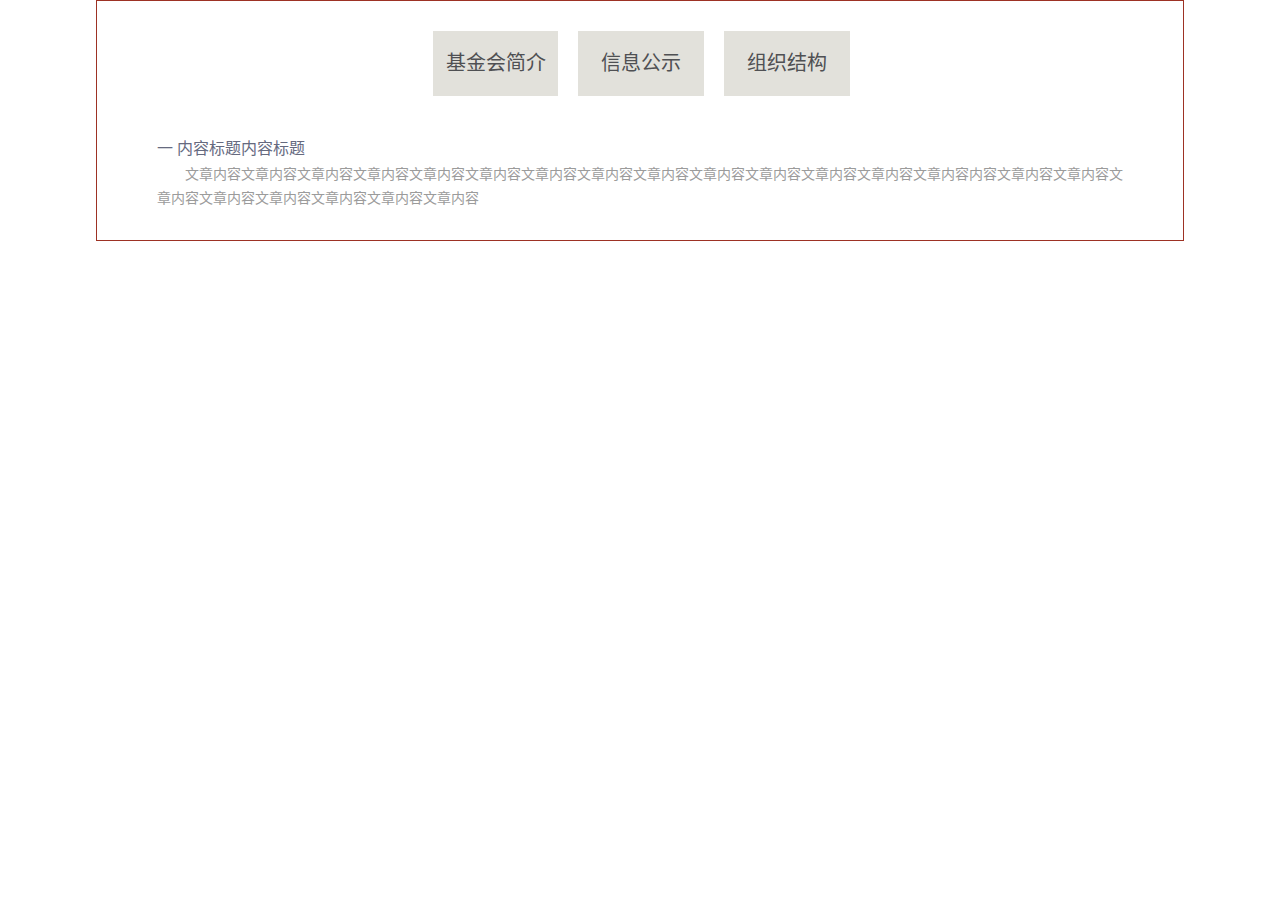
==== about/index.html @ cec10355 "关于我们" ====
<!DOCTYPE html PUBLIC "-//W3C//DTD XHTML 1.0 Transitional//EN" "http://www.w3.org/TR/xhtml1/DTD/xhtml1-transitional.dtd">
<html xmlns="http://www.w3.org/1999/xhtml" lang="zh-cn">

<head>
    <title>关于我们</title>
    <meta http-equiv="Content-Type" content="text/html; charset=utf-8" />
    <meta http-equiv="Content-Language" content="zh-CN" />
    <meta name="Author" content="gaoqun" />
    <meta name="Copyright" content="中益善源（北京）科技有限公司" />
    <meta name="keywords" content="网站关键字" />
    <meta name="description" content="网站描述" />
    <!-- <link rel="Shortcut Icon" href="网站.ico图标路径" /> -->
    <link type="text/css" rel="stylesheet" href="../css/common.css" />
    <link type="text/css" rel="stylesheet" href="../css/about.css">
    <script src="./js/jquery.min.js"></script>
    <script type="text/javascript">
        $(document).ready(function() {
            $.ajax({
                url: '../common/header.html',
                type: 'get',
                dataType: 'html',
                async: false,
                success: function(data) {
                    $("#header").html(data)
                }
            })
            $("#footer").load("../common/footer.html")
        });
    </script>
</head>

<body>
    <div id="header"></div>
    <div class="content">
        <div class="muen">
            <ul class="clearfix">
                <li>基金会简介<span></span></li>
                <li>信息公示<span></span></li>
                <li>组织结构<span></span></li>
            </ul>
        </div>
        <div class="container">
            <p class="p1">一 内容标题内容标题</p>
            <p class="p2">文章内容文章内容文章内容文章内容文章内容文章内容文章内容文章内容文章内容文章内容文章内容文章内容文章内容文章内容内容文章内容文章内容文章内容文章内容文章内容文章内容文章内容文章内容</p>
        </div>
    </div>
    <div id="footer"></div>
</body>

</html>
---- css/common.css ----
body,
div,
dl,
dt,
dd,
ul,
ol,
li,
h1,
h2,
h3,
h4,
h5,
h6,
pre,
code,
form,
fieldset,
legend,
input,
button,
textarea,
p,
blockquote,
th,
td {
    margin: 0;
    padding: 0;
}

body {
    background: #fff;
    color: #555;
    font-size: 14px;
    font-family: Verdana, Arial, Helvetica, sans-serif;
}

td,
th,
caption {
    font-size: 14px;
}

h1,
h2,
h3,
h4,
h5,
h6 {
    font-weight: normal;
    font-size: 100%;
}

address,
caption,
cite,
code,
dfn,
em,
strong,
th,
var {
    font-style: normal;
    font-weight: normal;
}

a {
    color: #555;
    text-decoration: none;
}

a:hover {
    text-decoration: none;
}

img {
    border: none;
}

ol,
ul,
li {
    list-style: none;
}

input,
textarea,
select,
button {
    font: 14px Verdana, Helvetica, Arial, sans-serif;
}

table {
    border-collapse: collapse;
}

html {
    overflow-y: scroll;
}

.fl {
    float: left
}

.fr {
    float: right
}

.clearfix:after {
    content: ".";
    display: block;
    height: 0;
    clear: both;
    visibility: hidden;
}

.clearfix {
    *zoom: 1;
}

.title {
    padding: 90px 0;
}

.title .p1 {
    text-align: center;
    color: #9D3224;
    font-size: 26px;
}

.title .p2 {
    width: 34px;
    height: 5px;
    background: #9D3224;
    margin: 0 auto;
    margin-top: 5px;
}

.header {
    width: 85%;
    margin: 0 auto;
    position: relative;
}

.header .logo {
    /* width: 10%; */
    width: 20%;
    margin-bottom: 20px;
}

.header .logo img {
    width: 100%;
}

.header .login {
    width: 10%;
    border: 1px solid #9D3224;
    border-radius: 6px;
    font-size: 14px;
    color: #9D3224;
    text-align: center;
    padding: 9px 14px;
    background: #fff;
    cursor: pointer;
    position: absolute;
    right: 0;
    top: 50%;
    transform: translateY(-50%);
}

.header .login:hover {
    background: #9D3224;
    color: #fff;
}

.headerNav {
    width: 65%;
    margin: 0 auto;
    height: 68px;
}

.headerNav .navParent>li {
    float: left;
    width: 20%;
    height: 100%;
    background: #fff;
    text-align: center;
    position: relative;
}

.headerNav .navParent>li>a {
    color: #9D3224;
    font-size: 20px;
    line-height: 68px;
}

.headerNav .navChildren {
    display: none;
    background: rgba(0, 0, 0, 0.70);
    z-index: 222;
    position: absolute;
    top: 68px;
    left: 0;
    width: 100%;
}

.headerNav .navParent>li:hover .navChildren {
    display: block;
}

.headerNav .navParent>li:hover {
    background: #9D3224 !important;
}

.headerNav .navParent>li:hover a {
    color: #fff !important;
}

.headerNav .navChildren li {
    width: 100%;
    height: 68px;
    text-align: center;
}

.headerNav .navChildren li a {
    color: #fff;
    font-size: 18px;
    line-height: 68px;
}

.selLi {
    background: #9D3224 !important;
}

.selA {
    color: #fff !important;
}

.footer .links {
    width: 100%;
    background: url(../img/footerbg.jpg) no-repeat;
    background-size: 100% 100%;
}

.footer .links .syTitle {
    margin-top: 0;
    margin-bottom: 124px;
}

.footer .linksLogo {
    width: 75%;
    margin: 0 auto;
}

.footer .linksLogo a {
    display: inline-block;
    height: 55px;
    width: 20%;
    margin-right: 6%;
}

.linksLogo .top {
    margin-bottom: 88px;
}

.linksLogo .top a:last-child,
.linksLogo .mid a:last-child {
    margin-right: 0;
}

.linksLogo .mid {
    overflow: hidden;
    margin-bottom: 190px;
}

.linksLogo .mid a {
    float: left;
    width: 29%;
    height: 55px;
}

.linksLogo .mid a img {
    vertical-align: middle
}

.footer .bto {
    width: 100%;
    padding: 55px 0;
    background: rgba(133, 24, 15, 0.82);
}

.footer .bto>div {
    width: 85%;
    margin: 0 auto;
}

.footer .bto .p1 {
    font-size: 20px;
    color: #FFFFFF;
    padding-bottom: 15px;
}

.footer .bto .p2 {
    font-size: 14px;
    color: #FFFFFF;
    line-height: 30px;
}
---- css/about.css ----
.content {
    width: 85%;
    margin: 0 auto;
    border: 1px solid #9D3224;
    box-sizing: border-box;
    padding: 30px 60px;
}

.muen {
    width: 65%;
    margin: 0 auto;
}

.muen li {
    float: left;
    width: 20%;
    height: 65px;
    line-height: 65px;
    margin-right: 20px;
    text-align: center;
    background: #E2E1DB;
    font-size: 20px;
    color: #4F5053;
    position: relative;
}

.muen li:first-child {
    margin-left: 17%;
}

.muen li span {
    border-top: 20px solid #915C3A;
    border-right: 20px solid transparent;
    border-bottom: 20px solid transparent;
    border-left: 20px solid transparent;
    position: absolute;
    bottom: -40px;
    left: 50%;
    transform: translateX(-50%);
    display: none;
}

.muen li:hover {
    background: #915C3A;
    color: #fff;
    cursor: pointer;
}

.muen li:hover span {
    display: block;
}

.content .container {
    margin-top: 40px;
}

.content .container .p1 {
    font-size: 16px;
    color: #666A7F;
    line-height: 26px;
}

.content .container .p2 {
    font-size: 14px;
    color: #9B9B9B;
    line-height: 24px;
    text-indent: 2em;
    word-break: break-all;
}
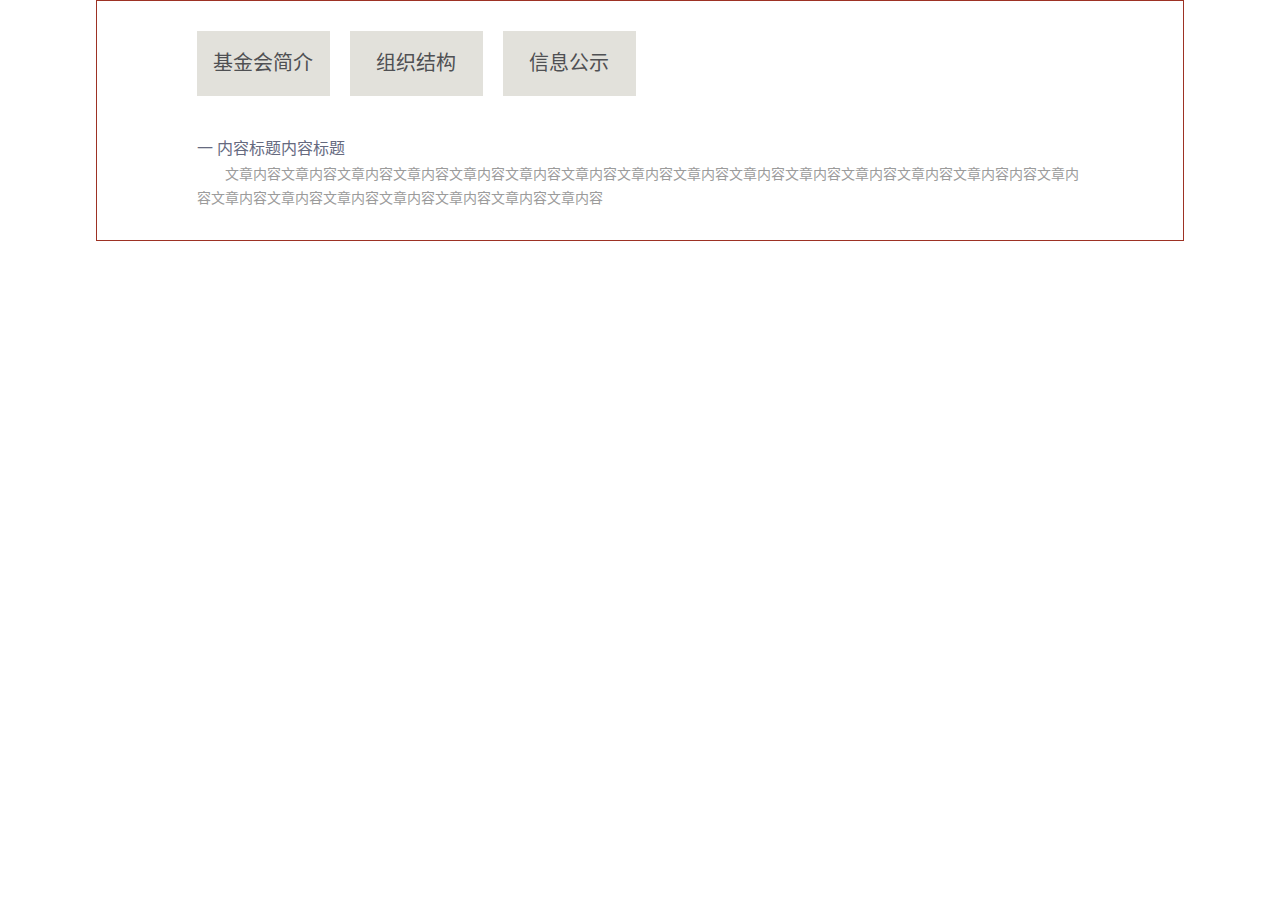
==== commit 2484e1cc: "修改a标签样式" ====
--- a/about/index.html
+++ b/about/index.html
@@ -12,7 +12,7 @@
     <!-- <link rel="Shortcut Icon" href="网站.ico图标路径" /> -->
     <link type="text/css" rel="stylesheet" href="../css/common.css" />
     <link type="text/css" rel="stylesheet" href="../css/about.css">
-    <script src="./js/jquery.min.js"></script>
+    <script src="../js/jquery.min.js"></script>
     <script type="text/javascript">
         $(document).ready(function() {
             $.ajax({
@@ -35,16 +35,52 @@
         <div class="muen">
             <ul class="clearfix">
                 <li>基金会简介<span></span></li>
+                <li>组织结构<span></span></li>
                 <li>信息公示<span></span></li>
-                <li>组织结构<span></span></li>
             </ul>
         </div>
-        <div class="container">
+        <div class="container" style="display:block;">
             <p class="p1">一 内容标题内容标题</p>
             <p class="p2">文章内容文章内容文章内容文章内容文章内容文章内容文章内容文章内容文章内容文章内容文章内容文章内容文章内容文章内容内容文章内容文章内容文章内容文章内容文章内容文章内容文章内容文章内容</p>
+        </div>
+        <div class="container">
+            <p class="p1">er 内容标题内容标题</p>
+            <p class="p2">文章内容文章内容文章内容文章内容文章内容文章内容文章内容文章内容文章内容文章内容文章内容文章内容文章内容文章内容内容文章内容文章内容文章内容文章内容文章内容文章内容文章内容文章内容</p>
+        </div>
+        <div class="container">
+            <div class="list">
+                <ul>
+                    <li>
+                        <a href="https://hellogq.github.io/about/news1.html?tab=1" target="_Self" class="clearfix">
+                            <span class="fl">内容标题内容标题</span>
+                            <span class="fr span2">2017-12-14</span>
+                        </a>
+                    </li>
+                    <li>
+                        <a href="https://hellogq.github.io/about/news1.html?tab=1" target="_Self" class="clearfix">
+                            <span class="fl">内容标题内容标题</span>
+                            <span class="fr span2">2017-12-14</span>
+                        </a>
+                    </li>
+                    <li>
+                        <a href="https://hellogq.github.io/about/news1.html?tab=1" target="_Self" class="clearfix">
+                            <span class="fl">内容标题内容标题</span>
+                            <span class="fr span2">2017-12-14</span>
+                        </a>
+                    </li>
+                </ul>
+            </div>
         </div>
     </div>
     <div id="footer"></div>
 </body>
 
-</html>+</html>
+<script>
+    $(".muen li").click(function() {
+        $(this).addClass('msel').siblings().removeClass('msel')
+        $(this).children('span').show()
+        $(this).siblings().children('span').hide()
+        $(".container").eq($(this).index()).show().siblings(".container").hide()
+    })
+</script>--- a/css/common.css
+++ b/css/common.css
@@ -154,13 +154,11 @@
 
 .header .login {
     width: 10%;
-    border: 1px solid #9D3224;
-    border-radius: 6px;
     font-size: 14px;
-    color: #9D3224;
+    color: #fff;
     text-align: center;
     padding: 9px 14px;
-    background: #fff;
+    background: #9D3224;
     cursor: pointer;
     position: absolute;
     right: 0;
@@ -168,30 +166,34 @@
     transform: translateY(-50%);
 }
 
-.header .login:hover {
+.headerNav {
+    width: 85%;
+    margin: 0 auto;
+    height: 68px;
     background: #9D3224;
-    color: #fff;
-}
-
-.headerNav {
-    width: 65%;
-    margin: 0 auto;
-    height: 68px;
+}
+
+.headerNav ul {
+    width: 80%;
+    margin: 0 auto;
 }
 
 .headerNav .navParent>li {
     float: left;
     width: 20%;
     height: 100%;
-    background: #fff;
+    background: #9D3224;
     text-align: center;
     position: relative;
 }
 
 .headerNav .navParent>li>a {
-    color: #9D3224;
+    color: #fff;
     font-size: 20px;
     line-height: 68px;
+    display: inline-block;
+    width: 100%;
+    height: 100%;
 }
 
 .headerNav .navChildren {
@@ -209,7 +211,7 @@
 }
 
 .headerNav .navParent>li:hover {
-    background: #9D3224 !important;
+    background: #731E13 !important;
 }
 
 .headerNav .navParent>li:hover a {
@@ -226,10 +228,13 @@
     color: #fff;
     font-size: 18px;
     line-height: 68px;
+    height: 100%;
+    width: 100%;
+    display: inline-block;
 }
 
 .selLi {
-    background: #9D3224 !important;
+    background: #731E13 !important;
 }
 
 .selA {
@@ -255,7 +260,7 @@
 .footer .linksLogo a {
     display: inline-block;
     height: 55px;
-    width: 20%;
+    width: 19%;
     margin-right: 6%;
 }
 
--- a/css/about.css
+++ b/css/about.css
@@ -1,19 +1,14 @@
 .content {
     width: 85%;
-    margin: 0 auto;
+    margin: 0 auto 60px;
     border: 1px solid #9D3224;
     box-sizing: border-box;
-    padding: 30px 60px;
-}
-
-.muen {
-    width: 65%;
-    margin: 0 auto;
+    padding: 30px 100px;
 }
 
 .muen li {
     float: left;
-    width: 20%;
+    width: 15%;
     height: 65px;
     line-height: 65px;
     margin-right: 20px;
@@ -22,10 +17,6 @@
     font-size: 20px;
     color: #4F5053;
     position: relative;
-}
-
-.muen li:first-child {
-    margin-left: 17%;
 }
 
 .muen li span {
@@ -46,12 +37,15 @@
     cursor: pointer;
 }
 
-.muen li:hover span {
-    display: block;
-}
-
 .content .container {
     margin-top: 40px;
+    display: none;
+}
+
+.content .container .p0 {
+    font-size: 16px;
+    color: #666A7F;
+    text-align: center;
 }
 
 .content .container .p1 {
@@ -66,4 +60,144 @@
     line-height: 24px;
     text-indent: 2em;
     word-break: break-all;
+}
+
+.msel {
+    background: #915C3A !important;
+    color: #fff !important;
+}
+
+
+/*组织结构列表页*/
+
+.container .list {
+    width: 100%;
+    box-sizing: border-box;
+    /* padding: 0 140px; */
+}
+
+.container .list li {
+    width: 100%;
+    height: 60px;
+    line-height: 60px;
+    border-bottom: 1px solid rgba(218, 222, 228, 0.60);
+}
+
+.container .list span {
+    font-size: 16px;
+    color: #666A7F;
+}
+
+.container .list .span2 {
+    font-size: 14px;
+    color: #9B9B9B;
+    padding-right: 60px;
+}
+
+
+/*善源项目列表*/
+
+.syproject .item {
+    width: 90%;
+    background: #FFFFFF;
+    box-shadow: 0 2px 15px 0 rgba(0, 0, 0, 0.50);
+    border-radius: 10.2px;
+    box-sizing: border-box;
+    padding: 22px 40px 22px 22px;
+    position: relative;
+}
+
+.syproject .item .img {
+    width: 20%;
+    position: absolute;
+    top: 50%;
+    left: 22px;
+    transform: translateY(-50%);
+}
+
+.syproject .item .img img {
+    width: 100%;
+    height: 100%;
+}
+
+.syproject .item .info {
+    width: 55%;
+    margin-left: 25%;
+}
+
+.syproject .item .info h2 {
+    font-size: 20px;
+    color: #666A7F;
+}
+
+.syproject .item .info .p1 {
+    font-size: 14px;
+    color: #666A7F;
+    font-weight: 300;
+    line-height: 20px;
+    text-indent: 2em;
+    padding-top: 15px;
+}
+
+.syproject .item .time {
+    background: #9D3224;
+    border-radius: 7px;
+    width: 15%;
+    height: 40px;
+    line-height: 40px;
+    text-align: center;
+    right: 40px;
+    font-size: 14px;
+    color: #FFFFFF;
+    padding: 10px;
+    position: absolute;
+    top: 50%;
+    transform: translateY(-50%);
+    right: 40px;
+    display: block;
+}
+
+.syproject .item .detail {
+    margin-top: 30px;
+}
+
+.syproject .item .detail a {
+    font-size: 14px;
+    color: #D4181C;
+    font-weight: 300;
+}
+
+.syproject .item .timer {
+    display: none;
+}
+
+@media screen and (max-width: 1366px) {
+    .syproject .item .img {
+        width: 40%;
+        position: absolute;
+        top: 50%;
+        left: 22px;
+        transform: translateY(-50%);
+    }
+    .syproject .item .info {
+        width: 55%;
+        margin-left: 50%;
+    }
+    .syproject .item .timer {
+        background: #9D3224;
+        border-radius: 7px;
+        width: 50%;
+        height: 40px;
+        line-height: 40px;
+        text-align: center;
+        font-size: 14px;
+        color: #FFFFFF;
+        padding: 5px;
+        margin-right: 10px;
+        margin-top: 15px;
+        display: block;
+    }
+    .syproject .item .time {
+        display: none;
+    }
 }